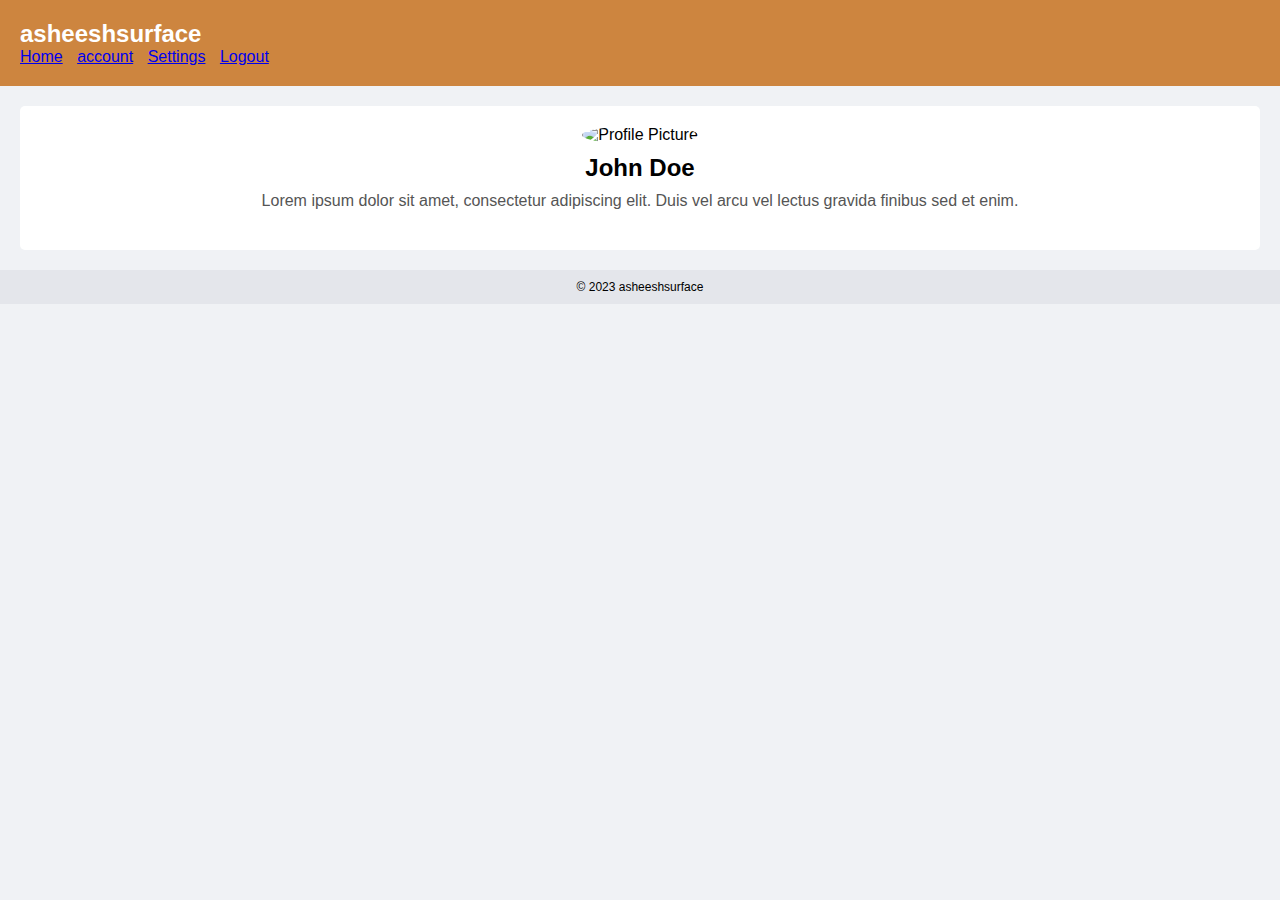
==== account.html @ 2feab3bb "Added account.html" ====
<!DOCTYPE html>
<html lang="en">
<head>
  <meta charset="UTF-8">
  <meta name="viewport" content="width=device-width, initial-scale=1.0">
  <title>asheeshsurface account</title>
  <style>
    /* Reset default margin and padding */
* {
  margin: 0;
  padding: 0;
}

/* Apply basic styles */
body {
  font-family: Arial, sans-serif;
  background-color: #f0f2f5;
}

header {
  background-color: peru;
  padding: 20px;
  color: #fff;
}

h1 {
  font-size: 24px;
  font-weight: bold;
}

nav ul {
  list-style-type: none;
}

nav li {
  display: inline;
  margin-right: 10px;
}

section#content {
  margin: 20px;
}

.profile {
  background-color: #fff;
  border-radius: 5px;
  padding: 20px;
  text-align: center;
}

.profile img {
  width: 150px;
  height: 150px;
  border-radius: 50%;
  margin-bottom: 10px;
}

.profile h2 {
  font-size: 24px;
  margin-bottom: 10px;
}

.profile p {
  font-size: 16px;
  color: #555;
  margin-bottom: 20px;
}

footer {
  background-color: #e4e6eb;
  padding: 10px;
  text-align: center;
  font-size: 12px;
}
  </style>
</head>
<body>
  <header>
    <h1>asheeshsurface</h1>
    <nav>
      <ul>
        <li><a href="index.html">Home</a></li>
        <li><a href="account.html">account</a></li>
        <li><a href="settings.html">Settings</a></li>
        <li><a href="#">Logout</a></li>
      </ul>
    </nav>
  </header>
  
  <section id="content">
    <div class="profile">
      <img src="profile_pic.jpg" alt="Profile Picture">
      <h2>John Doe</h2>
      <p>Lorem ipsum dolor sit amet, consectetur adipiscing elit. Duis vel arcu vel lectus gravida finibus sed et enim.</p>
    </div>
  </section>

  <footer>
    <p>&copy; 2023 asheeshsurface</p>
  </footer>

  <script></script>
</body>
</html>
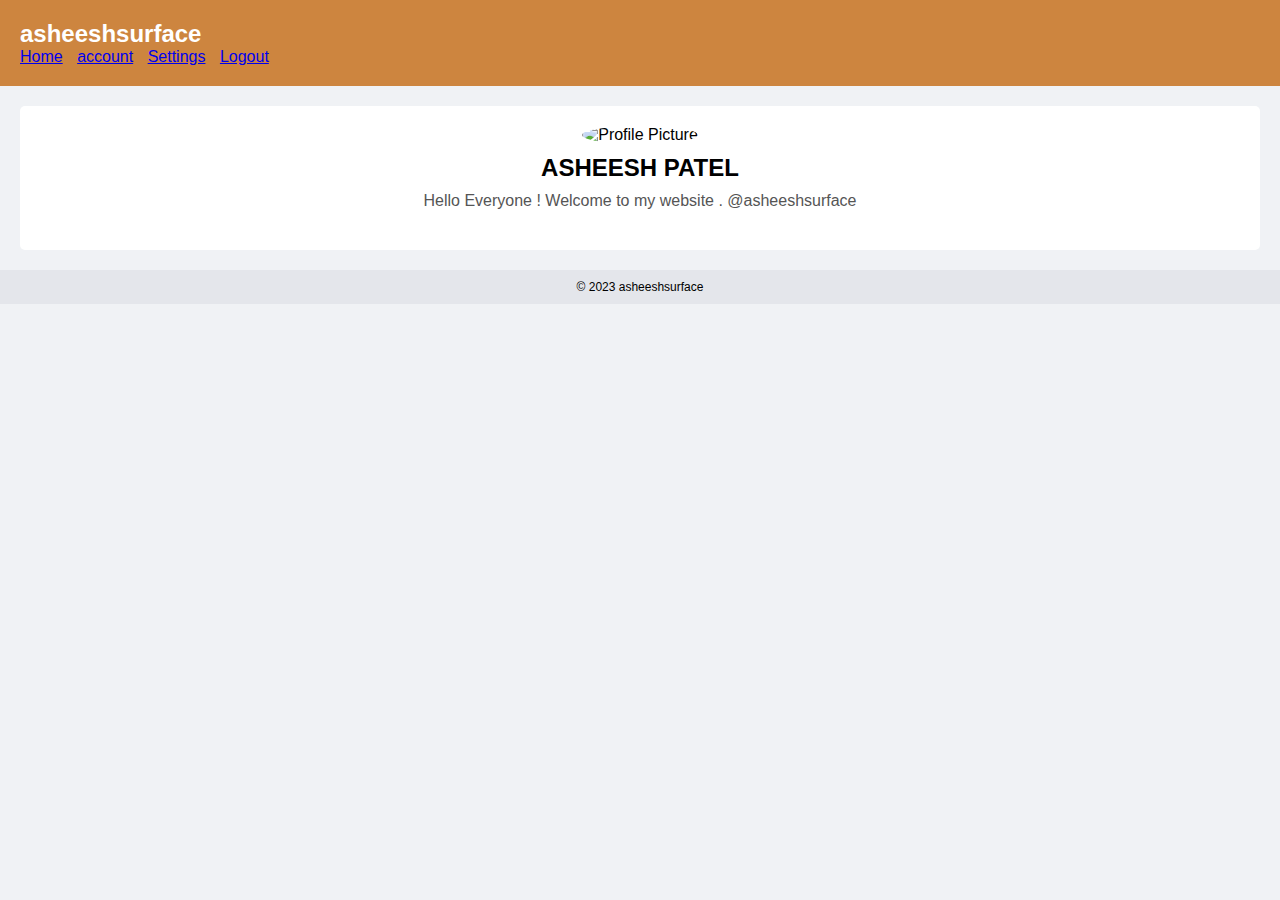
==== commit aa0bafe1: "Update account.html" ====
--- a/account.html
+++ b/account.html
@@ -89,9 +89,9 @@
   
   <section id="content">
     <div class="profile">
-      <img src="profile_pic.jpg" alt="Profile Picture">
-      <h2>John Doe</h2>
-      <p>Lorem ipsum dolor sit amet, consectetur adipiscing elit. Duis vel arcu vel lectus gravida finibus sed et enim.</p>
+      <img src="asheeshpic.jpg" alt="Profile Picture">
+      <h2>ASHEESH PATEL</h2>
+      <p>Hello Everyone ! Welcome to my website . @asheeshsurface</p>
     </div>
   </section>
 
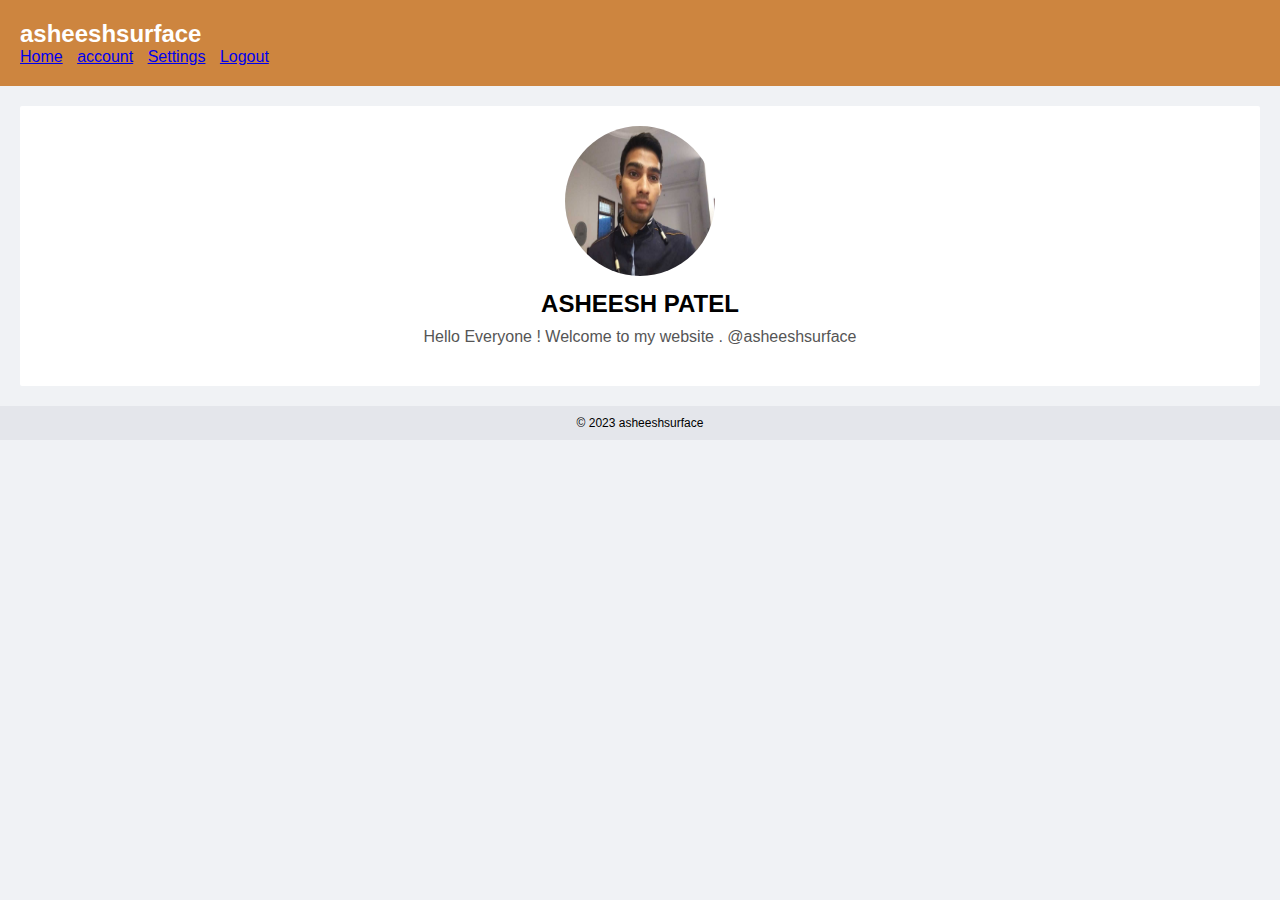
==== commit 0f34612a: "Update account.html" ====
--- a/account.html
+++ b/account.html
@@ -43,7 +43,7 @@
 
 .profile {
   background-color: #fff;
-  border-radius: 5px;
+  border-radius: 2px;
   padding: 20px;
   text-align: center;
 }
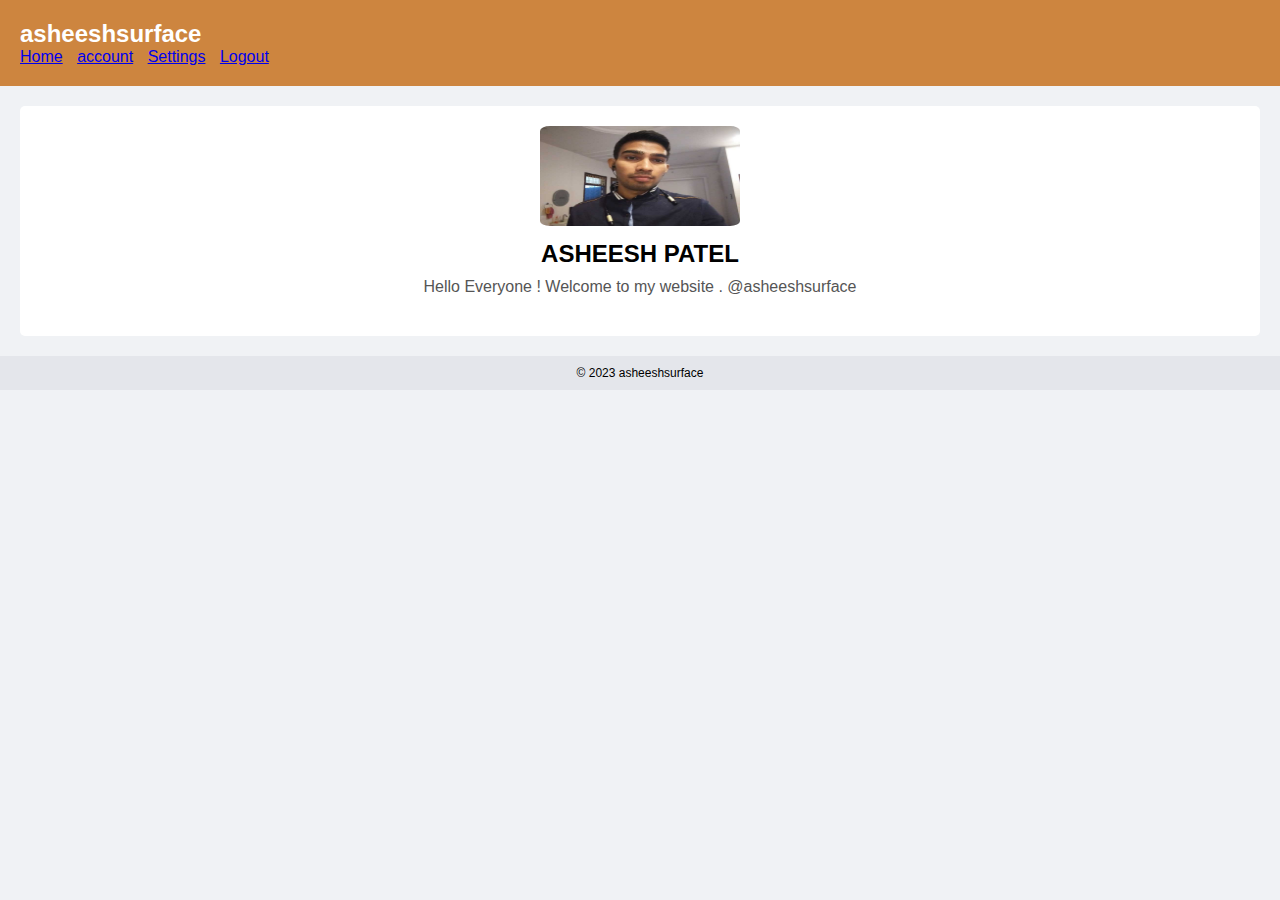
==== commit 2bf95c30: "Update account.html" ====
--- a/account.html
+++ b/account.html
@@ -43,15 +43,15 @@
 
 .profile {
   background-color: #fff;
-  border-radius: 2px;
+  border-radius: 5px;
   padding: 20px;
   text-align: center;
 }
 
 .profile img {
-  width: 150px;
-  height: 150px;
-  border-radius: 50%;
+  width: 200px;
+  height: 100px;
+  border-radius: 5%;
   margin-bottom: 10px;
 }
 
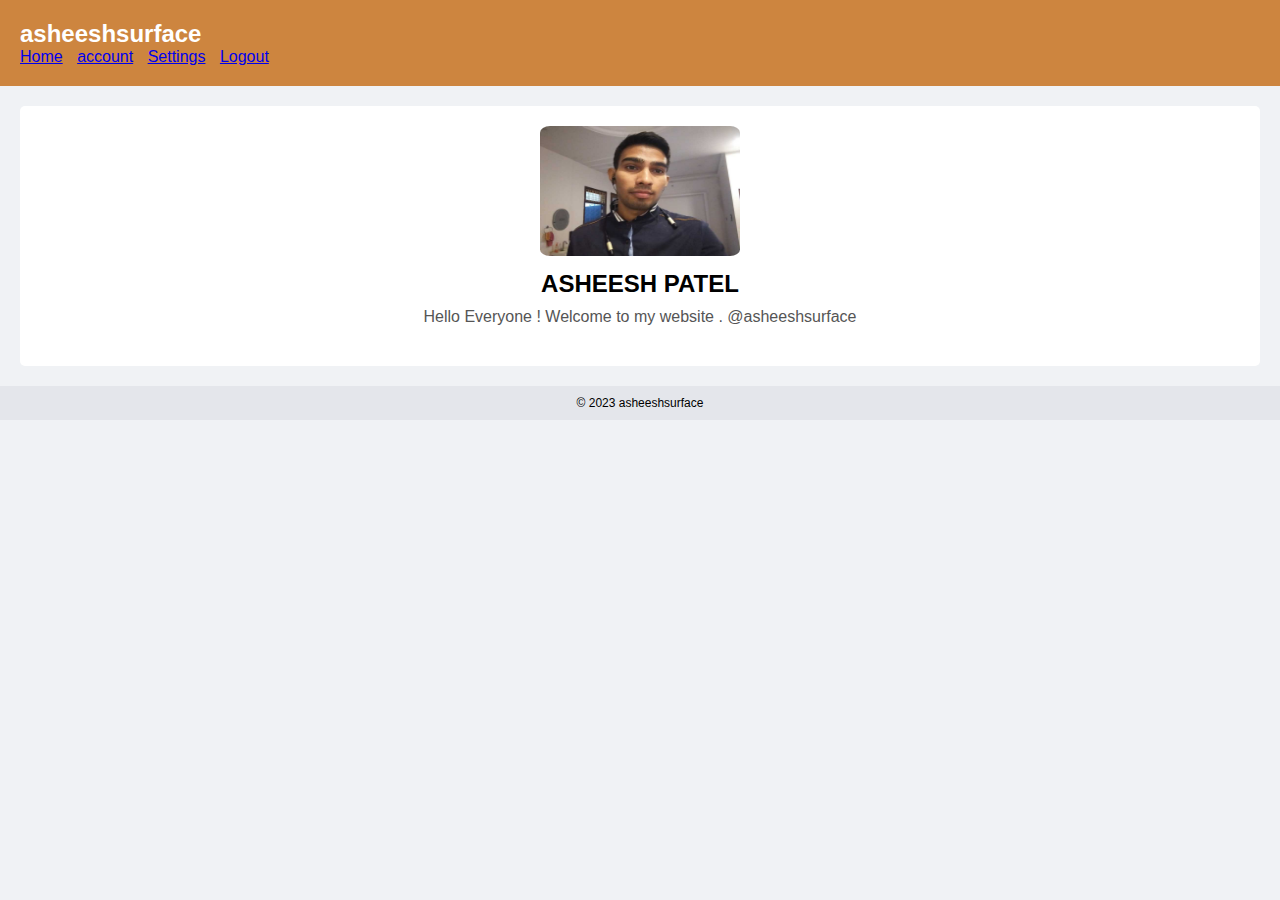
==== commit 450fbbf4: "Update account.html" ====
--- a/account.html
+++ b/account.html
@@ -50,7 +50,7 @@
 
 .profile img {
   width: 200px;
-  height: 100px;
+  height: 130px;
   border-radius: 5%;
   margin-bottom: 10px;
 }
